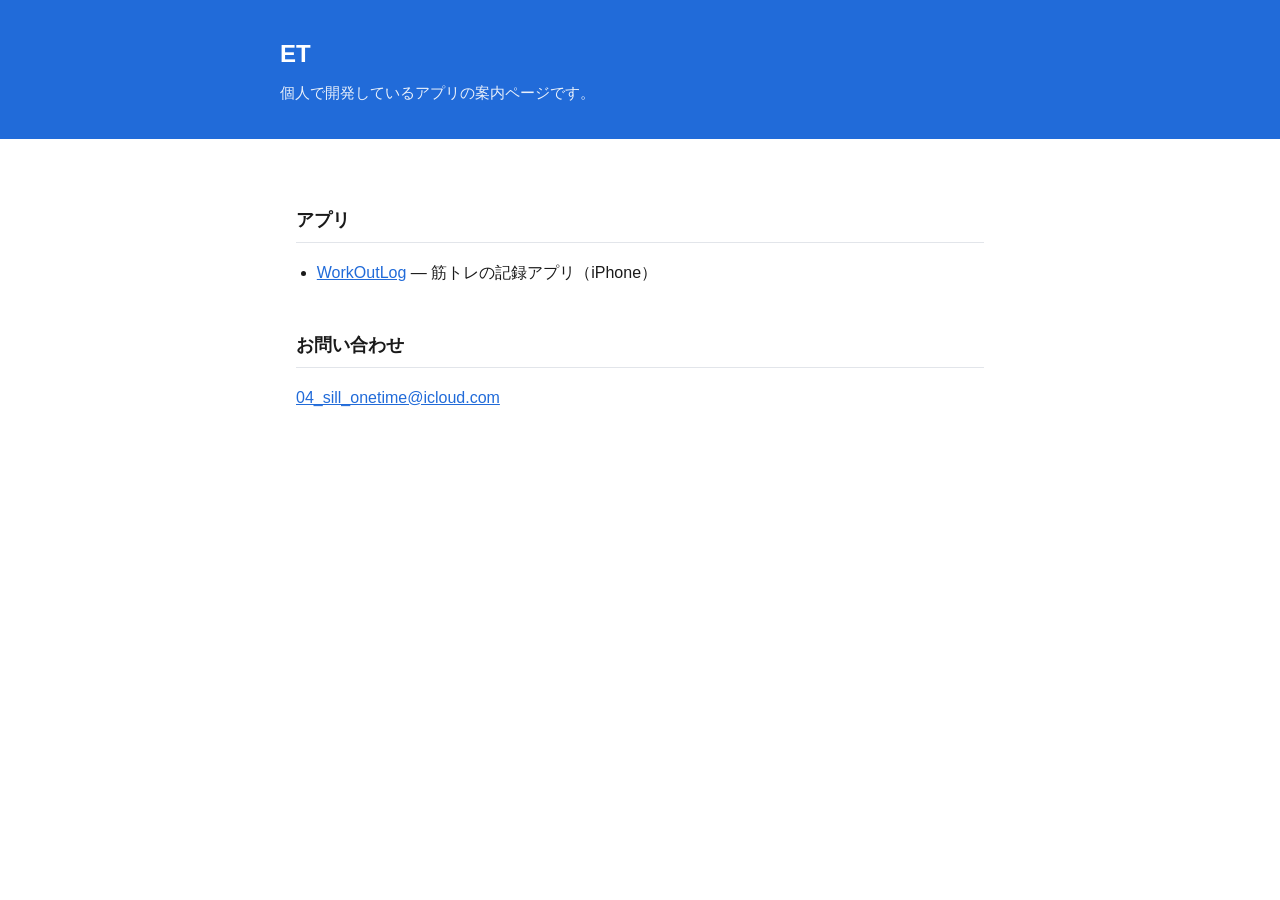
==== index.html @ 730d3140 "WorkOutLog のサポートページとプライバシーポリシーを追加 Co-Authored-By: Claude Opus 5.5 <noreply@anthropic.com>" ====
<!doctype html>
<html lang="ja">
<head>
<meta charset="utf-8">
<meta name="viewport" content="width=device-width, initial-scale=1">
<title>ET のアプリ</title>
<link rel="stylesheet" href="/style.css">
</head>
<body>
<header><div class="inner">
  <h1>ET</h1>
  <p>個人で開発しているアプリの案内ページです。</p>
</div></header>
<main>
  <h2>アプリ</h2>
  <ul>
    <li><a href="/workoutlog/">WorkOutLog</a> — 筋トレの記録アプリ（iPhone）</li>
  </ul>
  <h2>お問い合わせ</h2>
  <p><a href="mailto:04_sill_onetime@icloud.com">04_sill_onetime@icloud.com</a></p>
</main>
</body>
</html>
---- style.css ----
:root {
  --brand: #216bd9;
  --text: #1a1a1a;
  --muted: #5f6368;
  --bg: #ffffff;
  --line: #e2e5ea;
}
* { box-sizing: border-box; }
body {
  margin: 0;
  background: var(--bg);
  color: var(--text);
  font-family: -apple-system, BlinkMacSystemFont, "Hiragino Sans", "Noto Sans JP", sans-serif;
  line-height: 1.8;
}
header { background: var(--brand); color: #fff; padding: 32px 16px; }
header .inner, main { max-width: 720px; margin: 0 auto; }
header h1 { margin: 0; font-size: 1.5rem; }
header p { margin: 4px 0 0; opacity: 0.9; font-size: 0.95rem; }
main { padding: 24px 16px 64px; }
h2 { font-size: 1.15rem; margin: 2.2em 0 0.6em; padding-bottom: 0.3em; border-bottom: 1px solid var(--line); }
a { color: var(--brand); }
ul { padding-left: 1.3em; }
.note { color: var(--muted); font-size: 0.9rem; }
nav { margin-top: 2.5em; padding-top: 1em; border-top: 1px solid var(--line); font-size: 0.95rem; }
nav a { margin-right: 1.2em; }
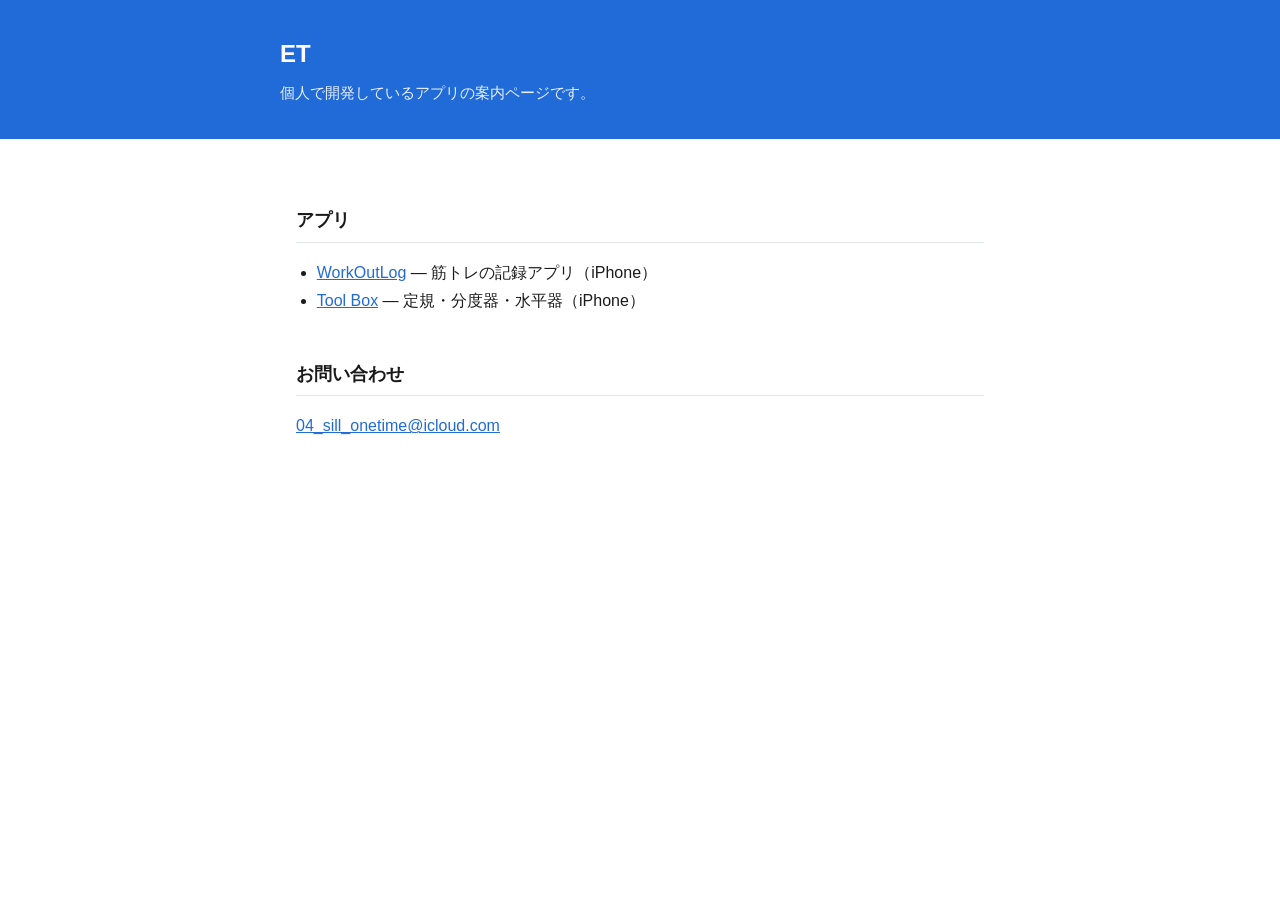
==== commit d2e455ef: "Tool Box(定規・分度器・水平器)のサポートページとプライバシーポリシーを追加 Co-Authored-By: Claude Opus 5.5 <noreply@anthropic.com>" ====
--- a/index.html
+++ b/index.html
@@ -15,6 +15,7 @@
   <h2>アプリ</h2>
   <ul>
     <li><a href="/workoutlog/">WorkOutLog</a> — 筋トレの記録アプリ（iPhone）</li>
+    <li><a href="/toolbox/">Tool Box</a> — 定規・分度器・水平器（iPhone）</li>
   </ul>
   <h2>お問い合わせ</h2>
   <p><a href="mailto:04_sill_onetime@icloud.com">04_sill_onetime@icloud.com</a></p>
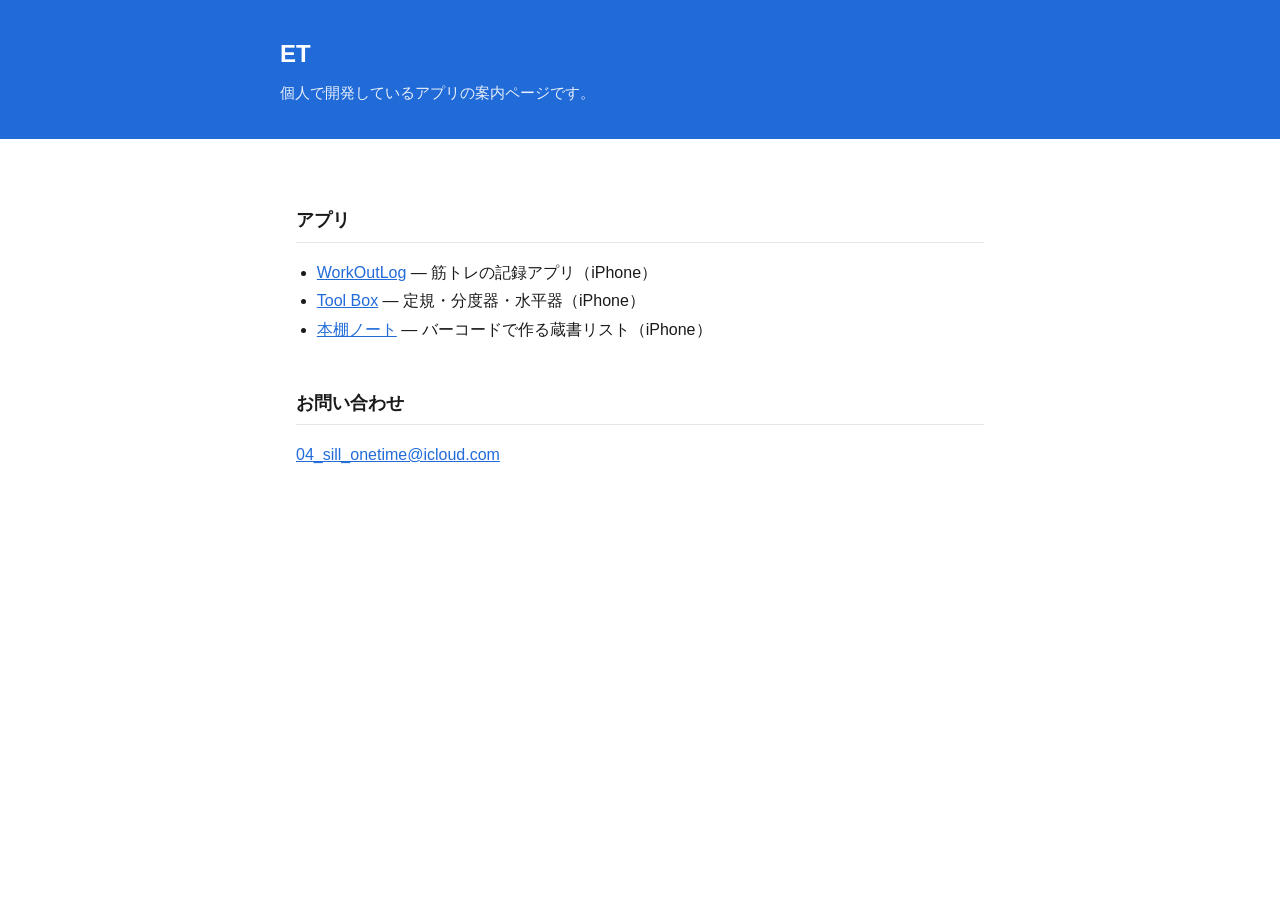
==== commit 55f8b41a: "本棚ノートのサポートページとプライバシーポリシーを追加 Co-Authored-By: Claude Opus 5.5 <noreply@anthropic.com>" ====
--- a/index.html
+++ b/index.html
@@ -16,6 +16,7 @@
   <ul>
     <li><a href="/workoutlog/">WorkOutLog</a> — 筋トレの記録アプリ（iPhone）</li>
     <li><a href="/toolbox/">Tool Box</a> — 定規・分度器・水平器（iPhone）</li>
+    <li><a href="/bookshelf/">本棚ノート</a> — バーコードで作る蔵書リスト（iPhone）</li>
   </ul>
   <h2>お問い合わせ</h2>
   <p><a href="mailto:04_sill_onetime@icloud.com">04_sill_onetime@icloud.com</a></p>
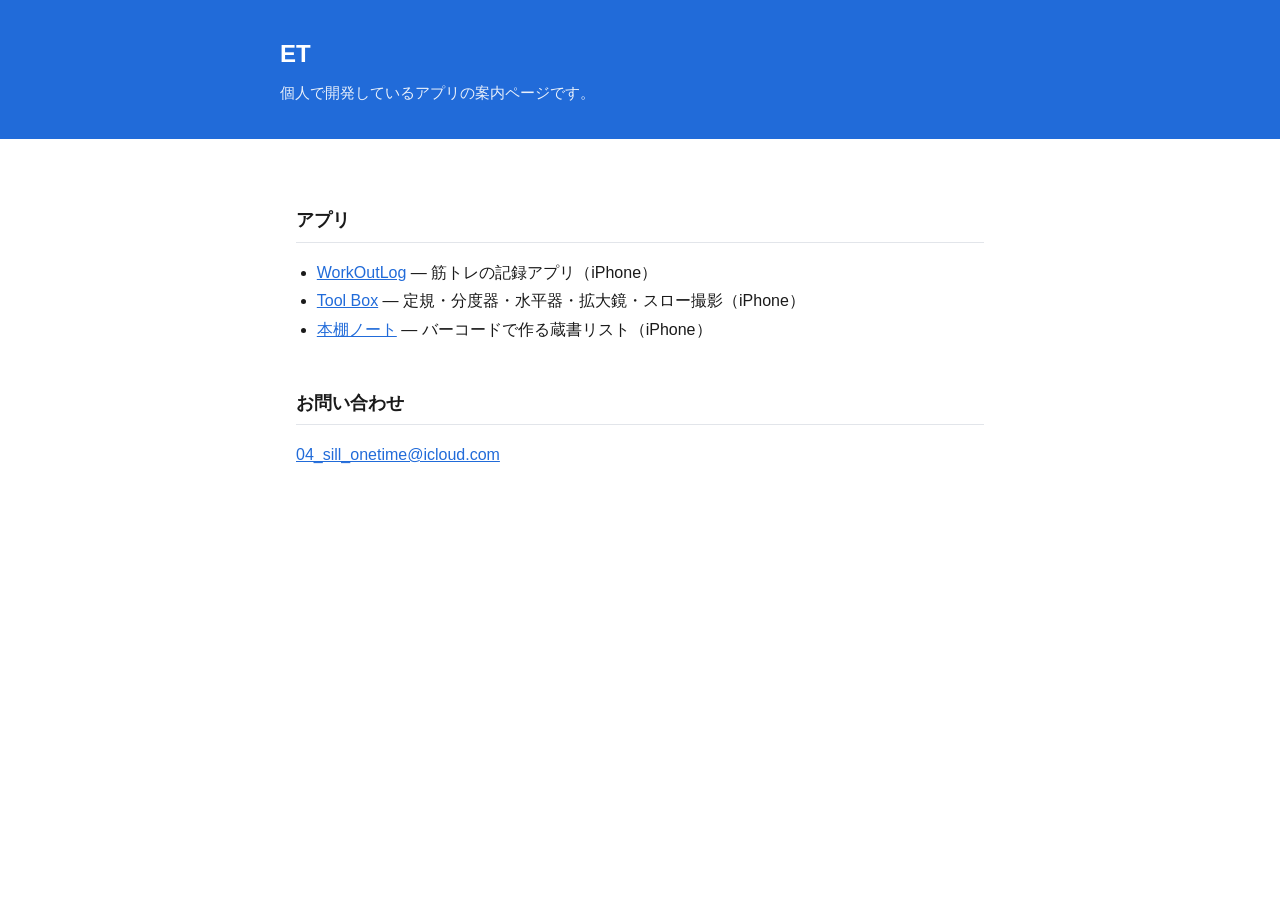
==== commit a2591bb6: "Tool Box 1.2: サポートページとプライバシーポリシーに拡大鏡・スロー撮影を追記 Co-Authored-By: Claude Opus 5.5 <noreply@anthropic.com" ====
--- a/index.html
+++ b/index.html
@@ -15,7 +15,7 @@
   <h2>アプリ</h2>
   <ul>
     <li><a href="/workoutlog/">WorkOutLog</a> — 筋トレの記録アプリ（iPhone）</li>
-    <li><a href="/toolbox/">Tool Box</a> — 定規・分度器・水平器（iPhone）</li>
+    <li><a href="/toolbox/">Tool Box</a> — 定規・分度器・水平器・拡大鏡・スロー撮影（iPhone）</li>
     <li><a href="/bookshelf/">本棚ノート</a> — バーコードで作る蔵書リスト（iPhone）</li>
   </ul>
   <h2>お問い合わせ</h2>
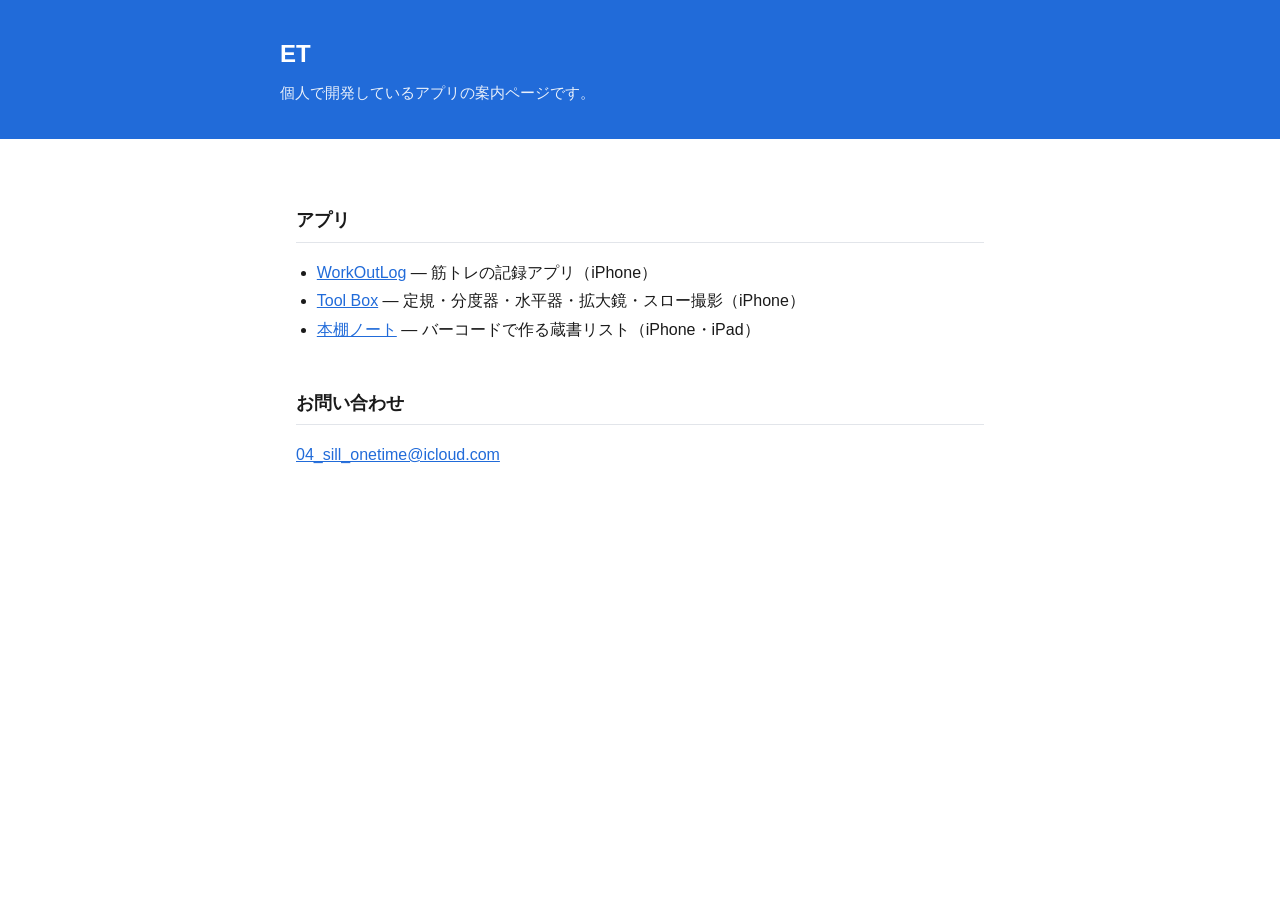
==== commit 3667702a: "本棚ノートのサポートページを iPad 対応に更新 Co-Authored-By: Claude Opus 5.5 <noreply@anthropic.com>" ====
--- a/index.html
+++ b/index.html
@@ -16,7 +16,7 @@
   <ul>
     <li><a href="/workoutlog/">WorkOutLog</a> — 筋トレの記録アプリ（iPhone）</li>
     <li><a href="/toolbox/">Tool Box</a> — 定規・分度器・水平器・拡大鏡・スロー撮影（iPhone）</li>
-    <li><a href="/bookshelf/">本棚ノート</a> — バーコードで作る蔵書リスト（iPhone）</li>
+    <li><a href="/bookshelf/">本棚ノート</a> — バーコードで作る蔵書リスト（iPhone・iPad）</li>
   </ul>
   <h2>お問い合わせ</h2>
   <p><a href="mailto:04_sill_onetime@icloud.com">04_sill_onetime@icloud.com</a></p>
